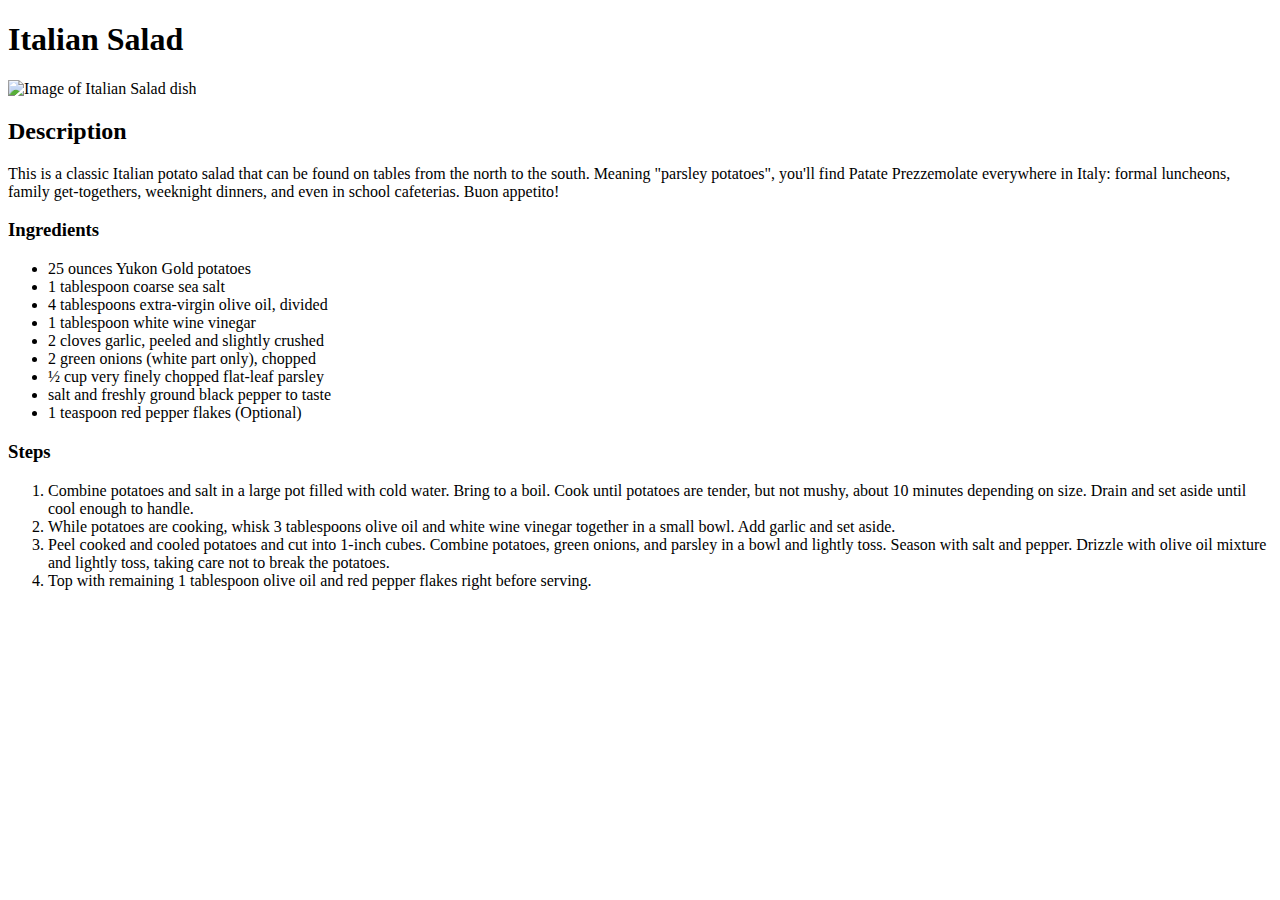
==== Recipes/italiansalad.html @ 47a5a4d8 "Remove hyphen character in name" ====
<!DOCTYPE html>
<html lang="en">
<head>
    <meta charset="UTF-8">
    <meta name="viewport" content="width=device-width, initial-scale=1.0">
    <title>Document</title>
</head>
<body>
    <h1>Italian Salad</h1>
    <img src="https://www.allrecipes.com/thmb/Ivt9Lo2YLf2_iGMjd8lVy1KRgJM=/364x242/filters:no_upscale():max_bytes(150000):strip_icc():format(webp)/5615052_Patate-Prezzemolate-Vegan-Italian-Potato-Salad-4x3-ec3a5db9b5374dea883f65085b6b3a04.jpg" alt="Image of Italian Salad dish">
    <h2>Description</h2>
      <p>This is a classic Italian potato salad that can be found on tables from the north to the south. Meaning "parsley potatoes", you'll find Patate Prezzemolate everywhere in Italy: formal luncheons, family get-togethers, weeknight dinners, and even in school cafeterias. Buon appetito!</p>
    <h3>Ingredients</h3>
      <ul>
        <li>25 ounces Yukon Gold potatoes</li>
        <li>1 tablespoon coarse sea salt</li>
        <li>4 tablespoons extra-virgin olive oil, divided</li>
        <li>1 tablespoon white wine vinegar</li>
        <li>2 cloves garlic, peeled and slightly crushed</li>
        <li>2 green onions (white part only), chopped</li>
        <li>½ cup very finely chopped flat-leaf parsley</li>
        <li>salt and freshly ground black pepper to taste</li>
        <li>1 teaspoon red pepper flakes (Optional)</li>
      </ul>
    <h3>Steps</h3>
      <ol>
        <li>Combine potatoes and salt in a large pot filled with cold water. Bring to a boil. Cook until potatoes are tender, but not mushy, about 10 minutes depending on size. Drain and set aside until cool enough to handle. </li>
        <li>While potatoes are cooking, whisk 3 tablespoons olive oil and white wine vinegar together in a small bowl. Add garlic and set aside. </li>
        <li>Peel cooked and cooled potatoes and cut into 1-inch cubes. Combine potatoes, green onions, and parsley in a bowl and lightly toss. Season with salt and pepper. Drizzle with olive oil mixture and lightly toss, taking care not to break the potatoes. </li>
        <li>Top with remaining 1 tablespoon olive oil and red pepper flakes right before serving. </li>
      </ol>

</body>
</html>
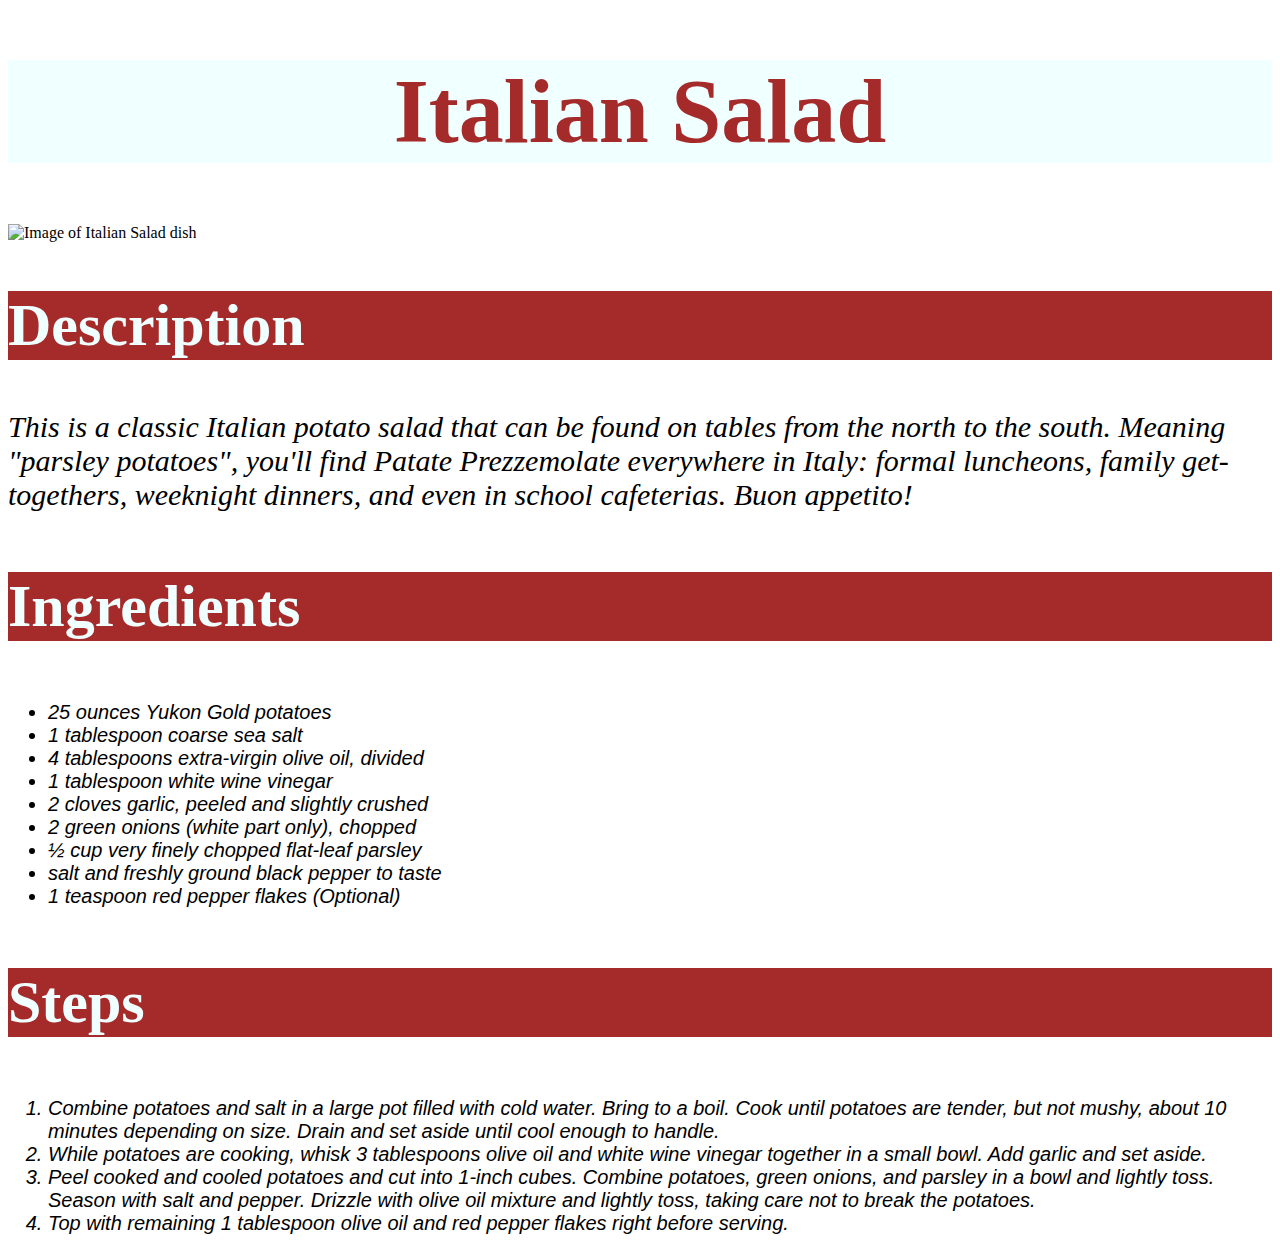
==== commit 63f53ca8: "Add styling to page" ====
--- a/Recipes/italiansalad.html
+++ b/Recipes/italiansalad.html
@@ -3,7 +3,8 @@
 <head>
     <meta charset="UTF-8">
     <meta name="viewport" content="width=device-width, initial-scale=1.0">
-    <title>Document</title>
+    <title>italiansalad</title>
+    <link rel="stylesheet" href="styleitalian.css">
 </head>
 <body>
     <h1>Italian Salad</h1>
--- a/Recipes/styleitalian.css
+++ b/Recipes/styleitalian.css
@@ -0,0 +1,25 @@
+h1 {
+    background-color: azure;
+    color: brown;
+    text-align: center;
+    font-size: 90px;
+    font-weight: bold;
+}
+
+p {
+    font-size: 30px;
+    font-family: 'Times New Roman', Times, serif;
+    font-style: oblique;
+}
+
+h3, h2 {
+    font-size: 60px;
+    background-color: brown;
+    color: azure;
+}
+
+li {
+    font-size: 20px;
+    font-family:'Segoe UI', Tahoma, Geneva, Verdana, sans-serif;
+    font-style: italic;
+}